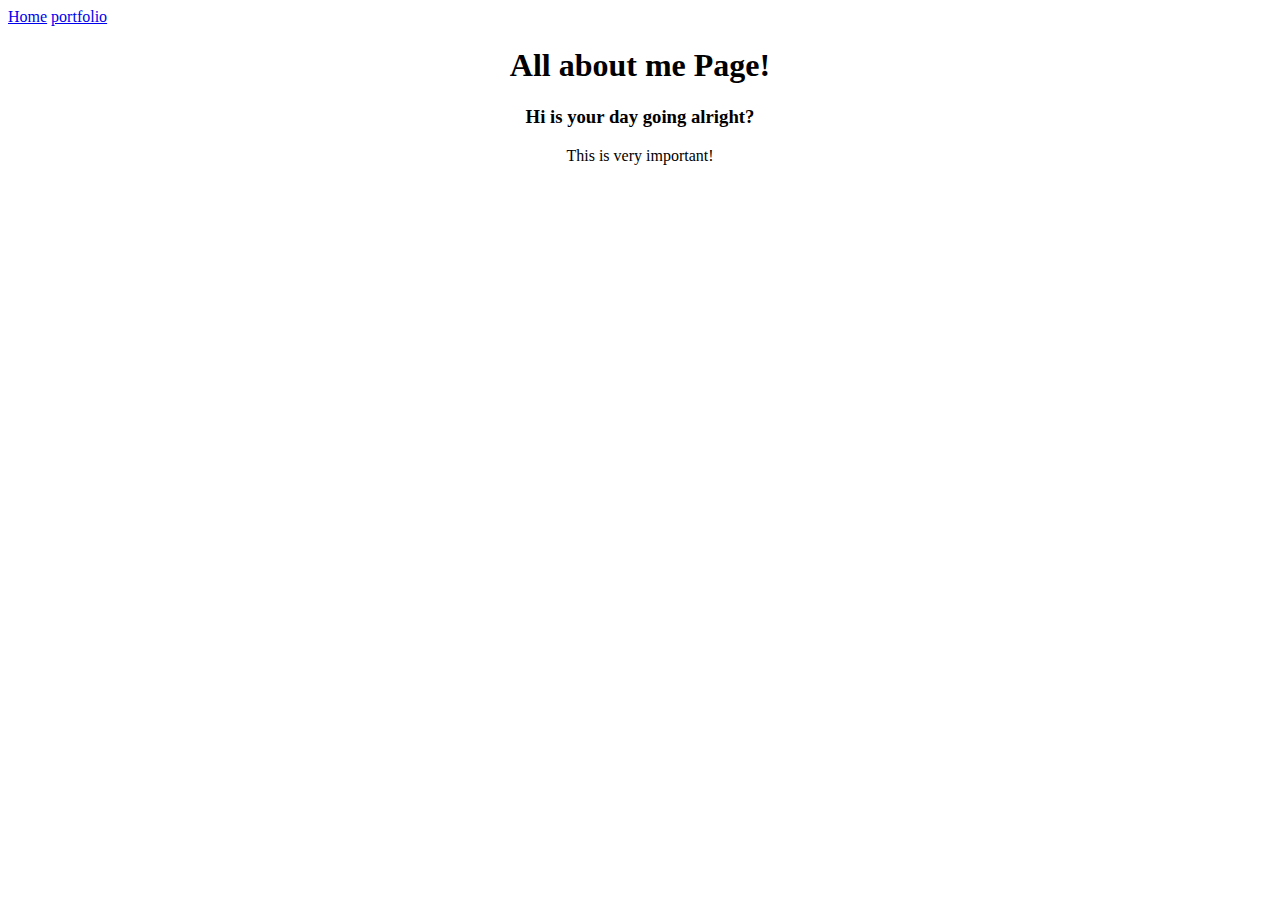
==== all-about-me.html @ e5d8bd60 "Initial commit" ====
<!doctype html>
<html lang="en">
  <head>
    <meta charset="utf-8">
    <title>Home</title>
  </head>
  <body>
    <a href="index.html">Home</a>
    <a href="portfolio.html">portfolio</a>
    <center>
    <h1>All about me Page!</h1>
    <h3>Hi is your day going alright?</h3>
    <p>This is very important!</p>
    <center>
  </body>
</html>
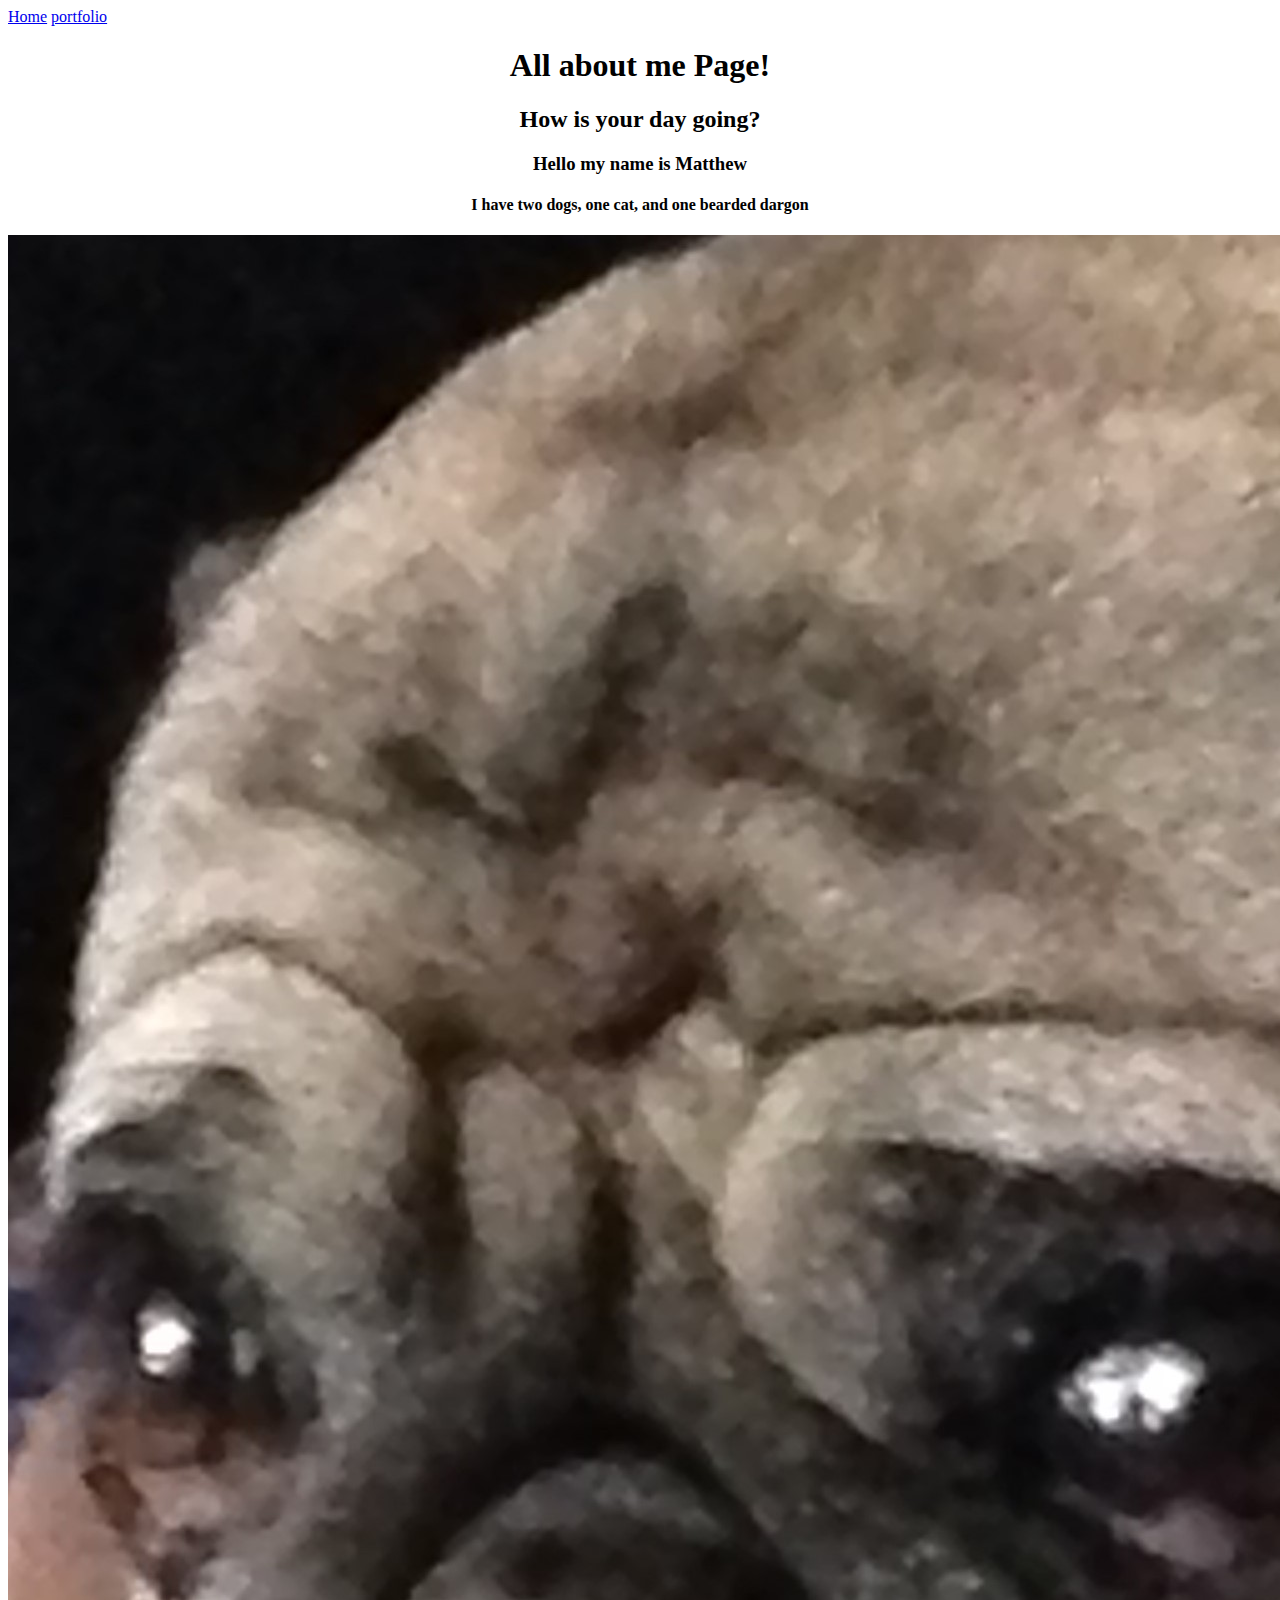
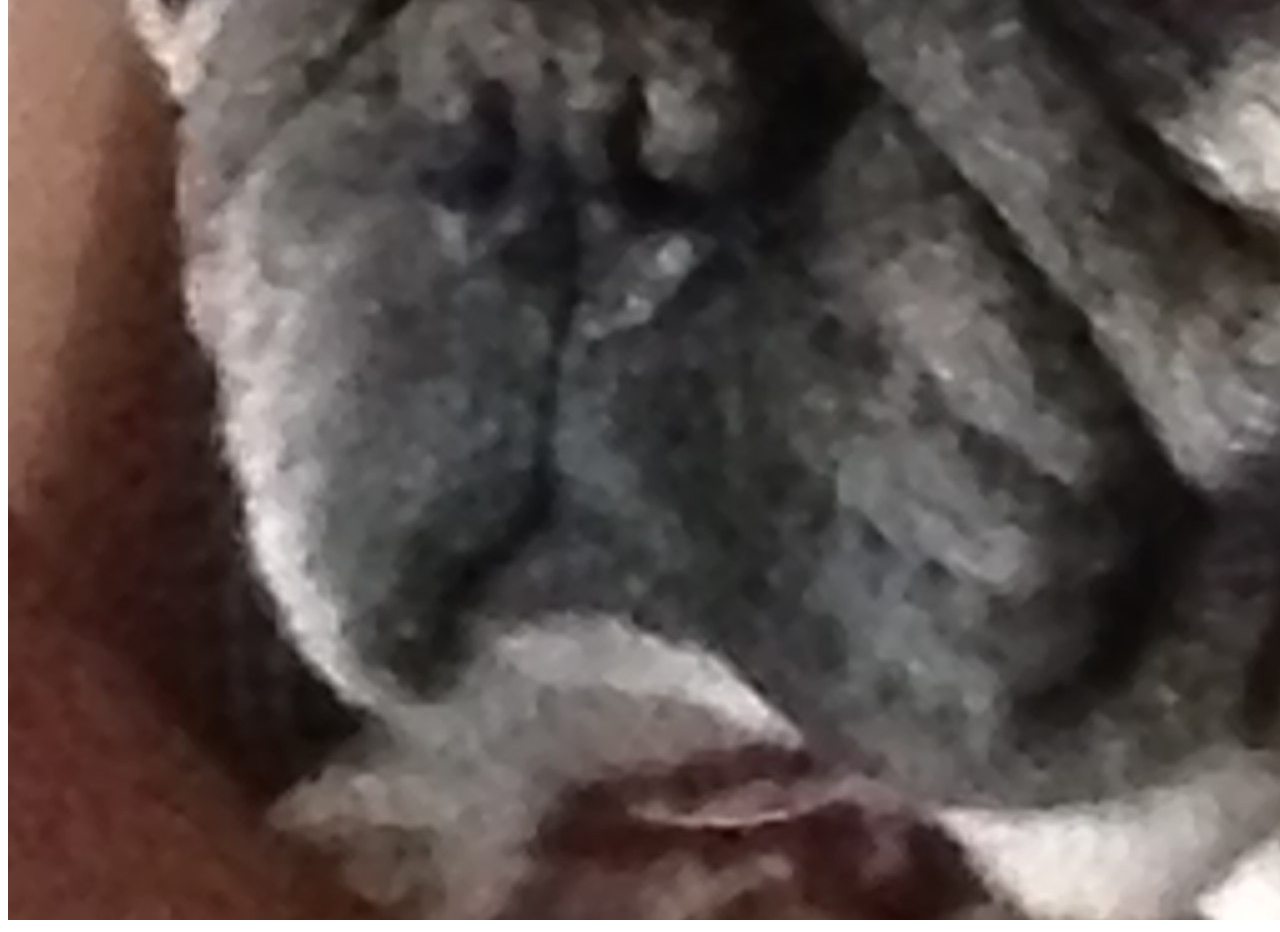
==== commit 26a88342: "The change made" ====
--- a/all-about-me.html
+++ b/all-about-me.html
@@ -9,8 +9,10 @@
     <a href="portfolio.html">portfolio</a>
     <center>
     <h1>All about me Page!</h1>
-    <h3>Hi is your day going alright?</h3>
-    <p>This is very important!</p>
+    <h2>How is your day going?</h2>
+    <h3>Hello my name is Matthew</h3>
+    <h4>I have two dogs, one cat, and one bearded dargon</h4>
     <center>
+      <img src="images/IMG_0656 (2).JPG" hight="1"> 
   </body>
 </html>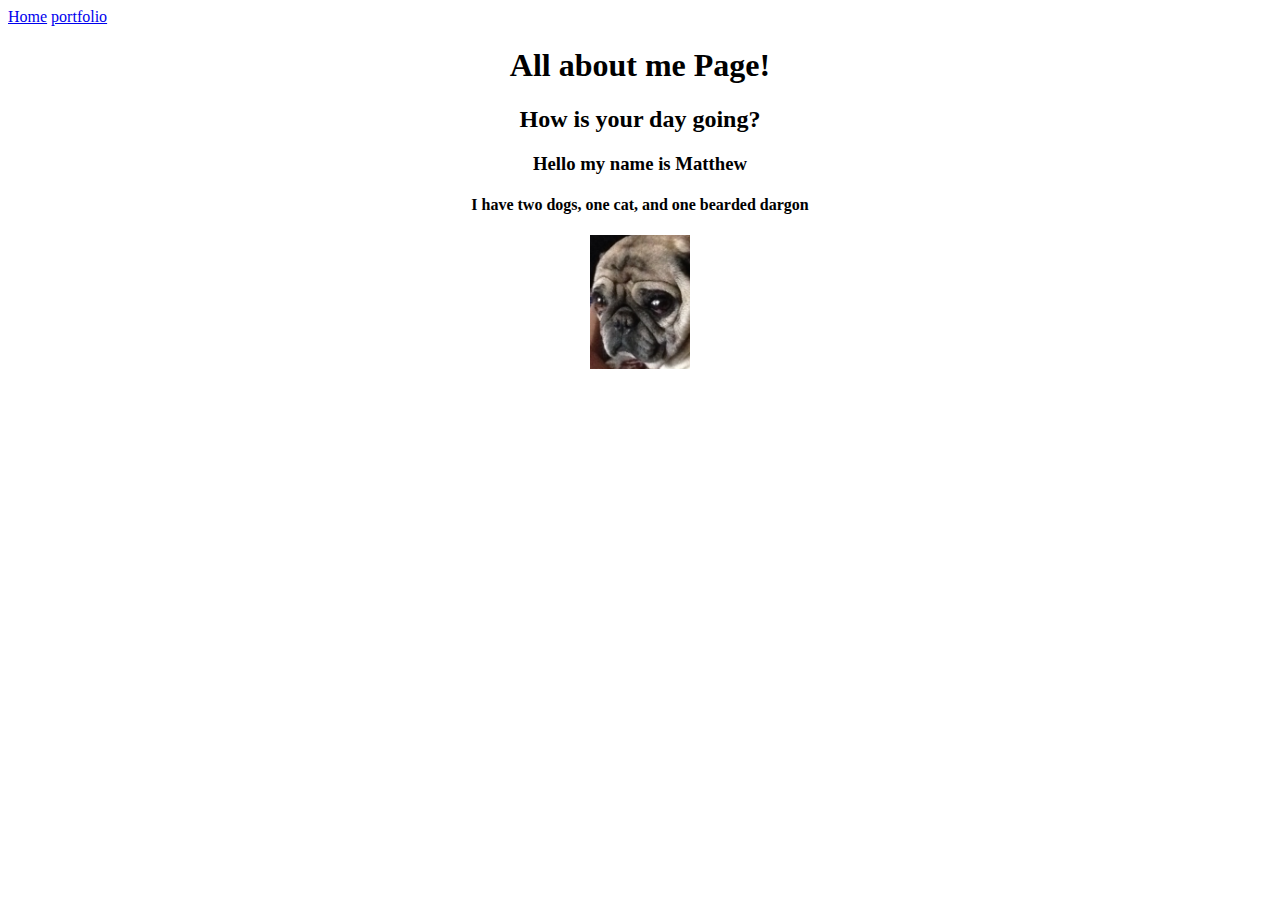
==== commit f1a6a55a: "The Change" ====
--- a/all-about-me.html
+++ b/all-about-me.html
@@ -12,7 +12,7 @@
     <h2>How is your day going?</h2>
     <h3>Hello my name is Matthew</h3>
     <h4>I have two dogs, one cat, and one bearded dargon</h4>
+    <img src="images/IMG_0656 (2).JPG" width="100"  hight="100"> 
     <center>
-      <img src="images/IMG_0656 (2).JPG" hight="1"> 
   </body>
 </html>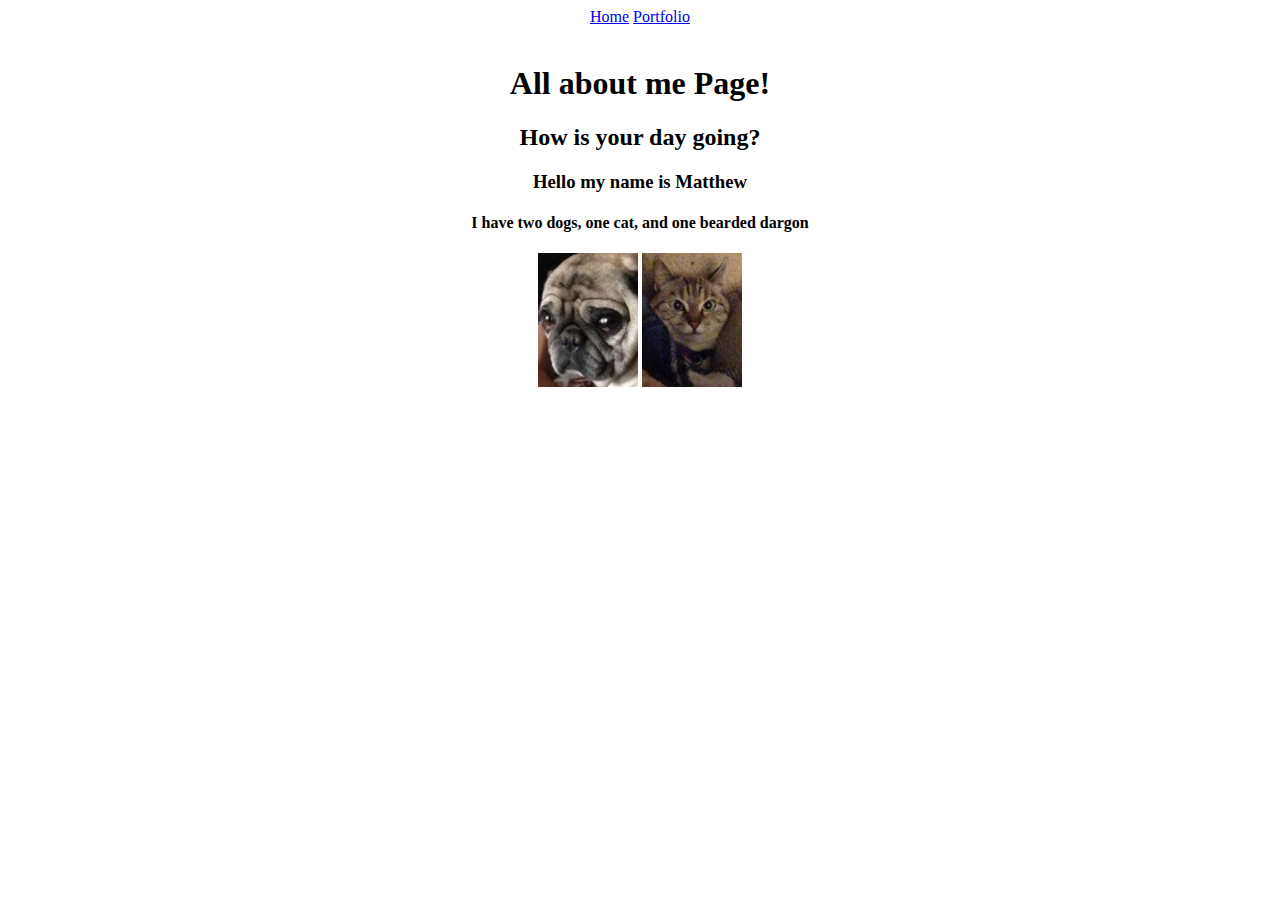
==== commit 80251f64: "The Change" ====
--- a/all-about-me.html
+++ b/all-about-me.html
@@ -4,15 +4,18 @@
     <meta charset="utf-8">
     <title>Home</title>
   </head>
-  <body>
+  <body><center>
     <a href="index.html">Home</a>
-    <a href="portfolio.html">portfolio</a>
+    <a href="portfolio.html">Portfolio</a>
+    <center>
+    <br>
     <center>
     <h1>All about me Page!</h1>
     <h2>How is your day going?</h2>
     <h3>Hello my name is Matthew</h3>
     <h4>I have two dogs, one cat, and one bearded dargon</h4>
     <img src="images/IMG_0656 (2).JPG" width="100"  hight="100"> 
+    <img src="images/IMG_0607.JPG" width="100" hight="100">
     <center>
   </body>
 </html>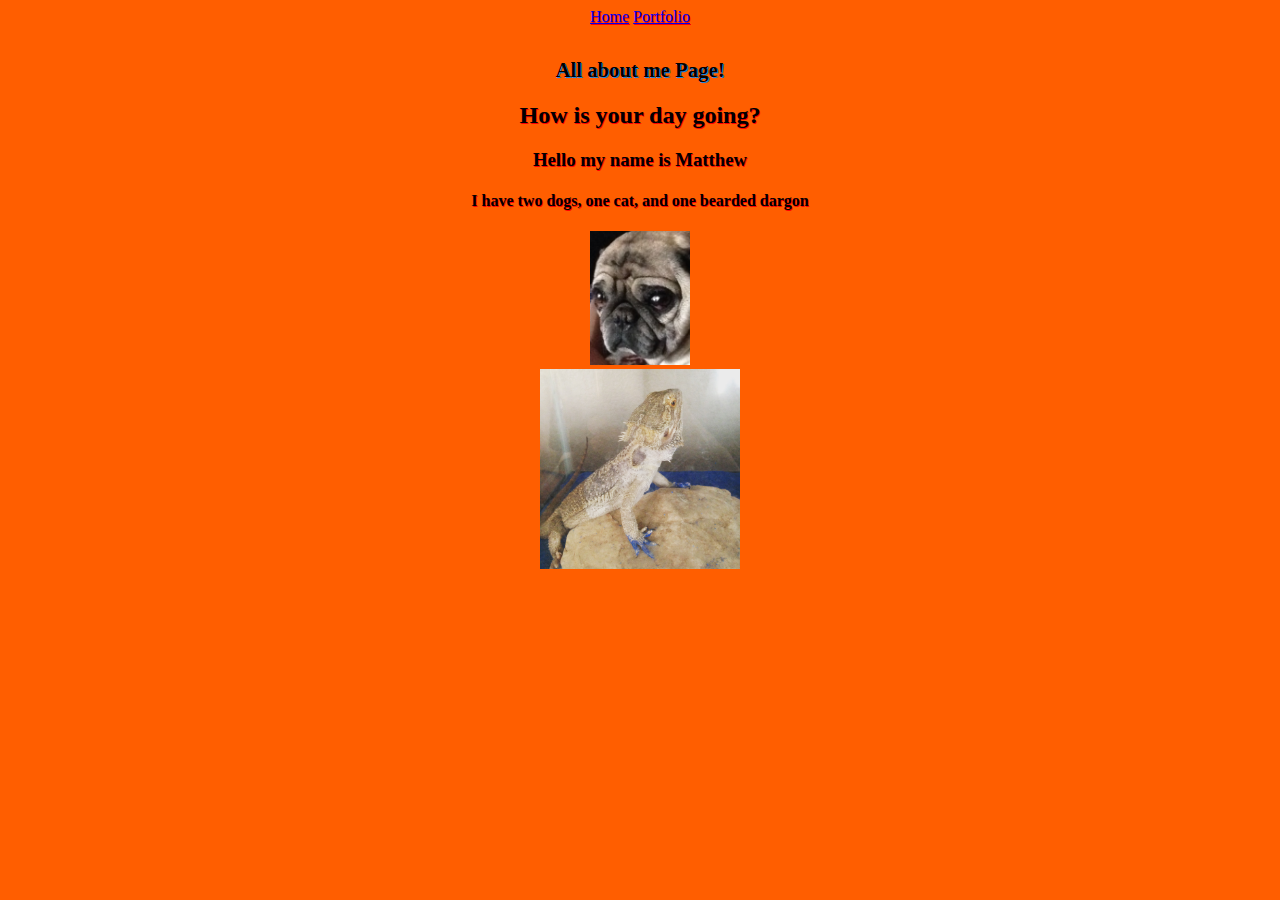
==== commit 21669141: "The Change" ====
--- a/all-about-me.html
+++ b/all-about-me.html
@@ -7,6 +7,7 @@
   <body><center>
     <a href="index.html">Home</a>
     <a href="portfolio.html">Portfolio</a>
+    <link rel="stylesheet" href="css.css" type="text/css" />
     <center>
     <br>
     <center>
@@ -15,7 +16,8 @@
     <h3>Hello my name is Matthew</h3>
     <h4>I have two dogs, one cat, and one bearded dargon</h4>
     <img src="images/IMG_0656 (2).JPG" width="100"  hight="100"> 
-    <img src="images/IMG_0607.JPG" width="100" hight="100">
+    <br>
+    <img src="images/IMG_1286.JPG" width="200" hight="200">
     <center>
   </body>
 </html>--- a/css.css
+++ b/css.css
@@ -0,0 +1,40 @@
+body{
+	
+font-family: "Times New Roman", Times, serif;
+	
+color: #000000;
+	background-color: #ff5e00;
+	
+text-shadow: 1px 1px #ff0000;
+	text-align: center;
+
+}
+
+.solid {border-style: solid;}
+
+h1 {
+	
+font-size: 1.3em;
+	
+text-align: center;
+	
+text-shadow: 1px 1px #2086df;
+
+}
+
+
+td, th {
+    
+border: 1px solid #dddddd;
+    
+text-align: left;
+    
+padding: 8px;
+
+}
+
+
+
+tr:nth-child(even) {
+    
+background-color: #ff0a3f;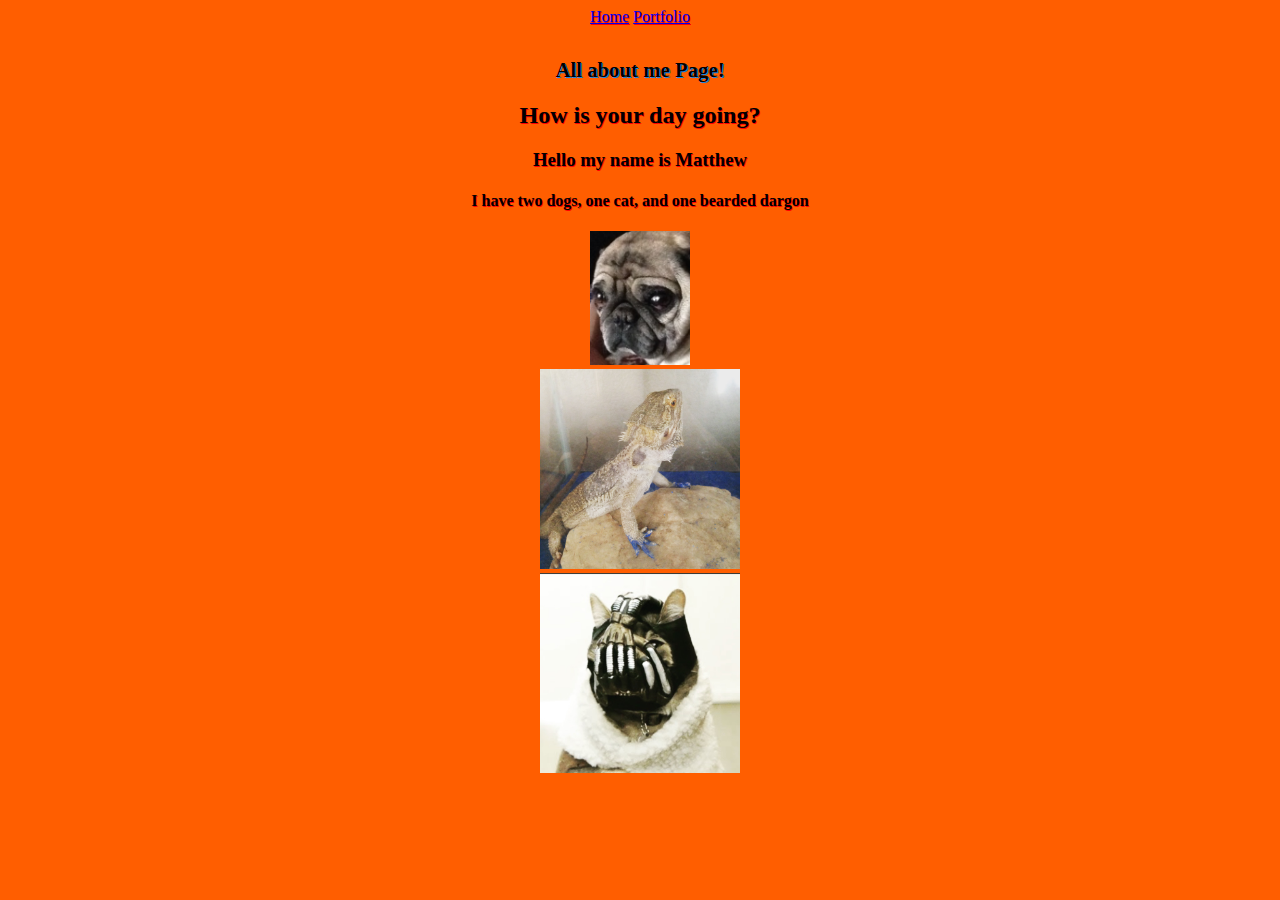
==== commit d078c6e6: "The Change" ====
--- a/all-about-me.html
+++ b/all-about-me.html
@@ -18,6 +18,8 @@
     <img src="images/IMG_0656 (2).JPG" width="100"  hight="100"> 
     <br>
     <img src="images/IMG_1286.JPG" width="200" hight="200">
+    <br>
+    <img src="images/IMG_1326.JPG" width="200" hight="200">
     <center>
   </body>
 </html>